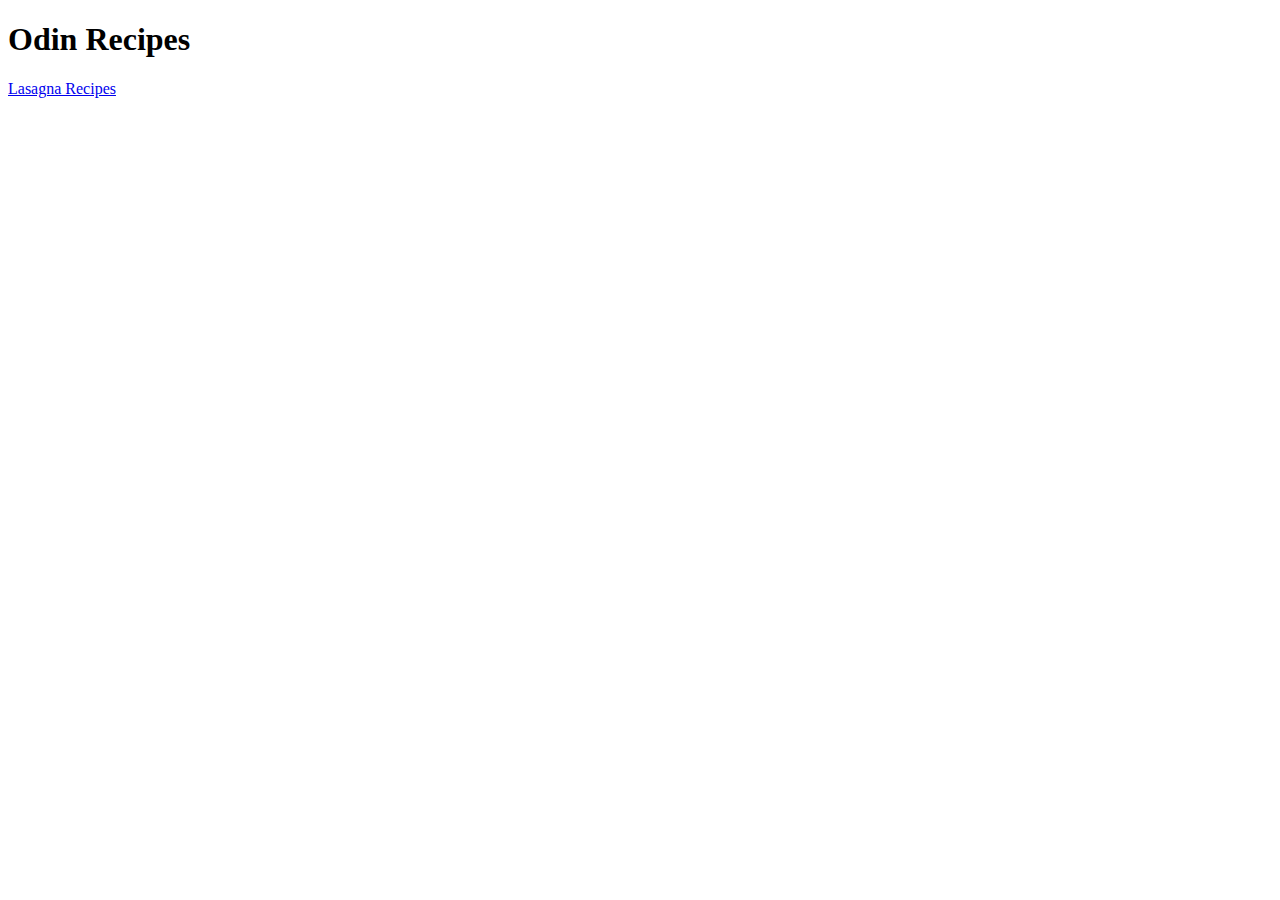
==== index.html @ c2f6f111 "Adding lasagna.html" ====
<!DOCTYPE html>
<html>
    <head>
        <meta lang="UTF-8">
        <title>Odin Recipes</title>
    </head>

    <body>
        <h1>Odin Recipes</h1>
        <a href="./recipes/lasagna.html">Lasagna Recipes</a>
    </body>
</html>
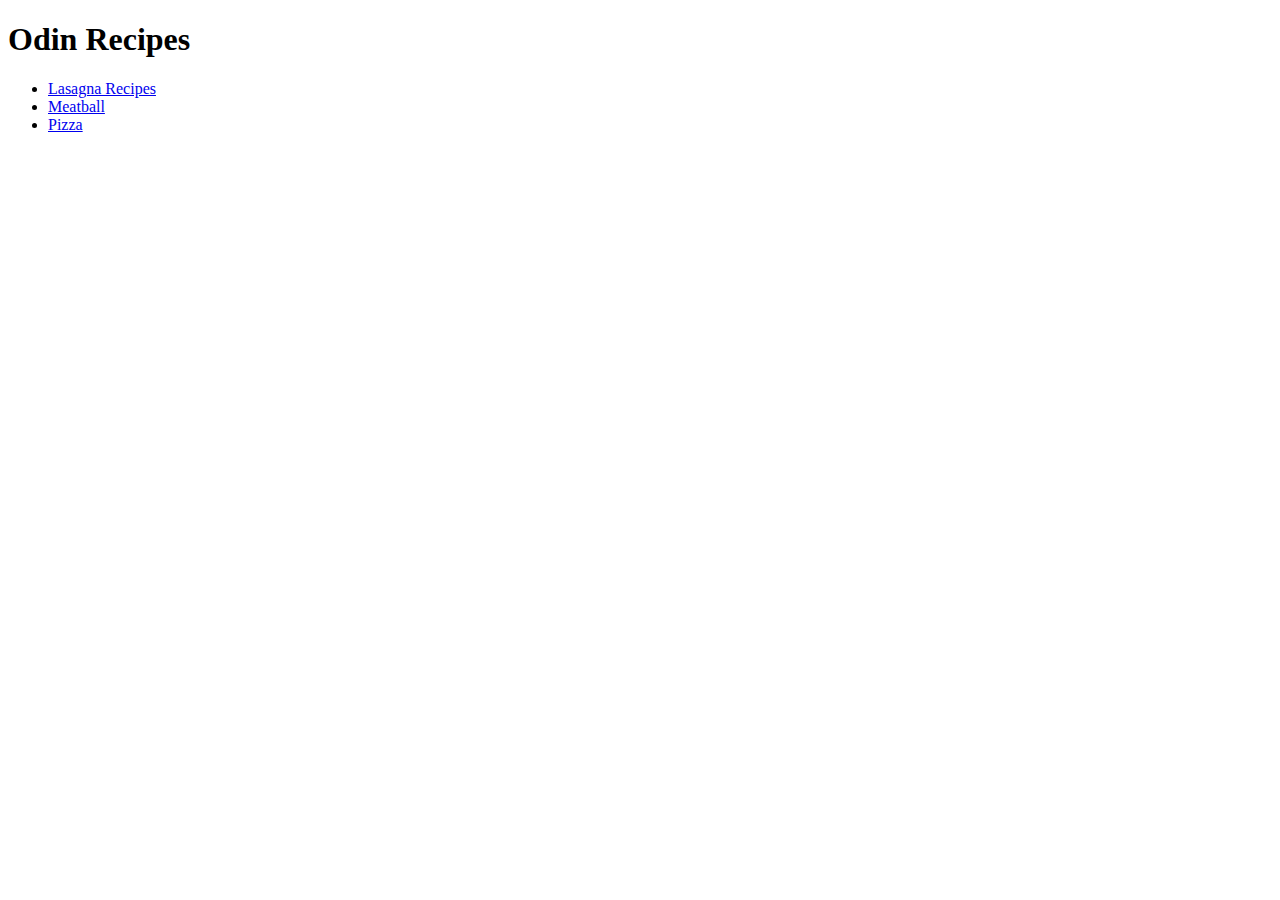
==== commit a93472c1: "Adding meatball.html, pizza.html. Using <ul> for recipes list" ====
--- a/index.html
+++ b/index.html
@@ -7,6 +7,11 @@
 
     <body>
         <h1>Odin Recipes</h1>
-        <a href="./recipes/lasagna.html">Lasagna Recipes</a>
+        <ul>
+            <li><a href="./recipes/lasagna.html">Lasagna Recipes</a></li>
+            <li><a href="./recipes/meatball.html">Meatball</a></li>
+            <li><a href="./recipes/pizza.html">Pizza</a></li>
+        </ul>
+
     </body>
 </html>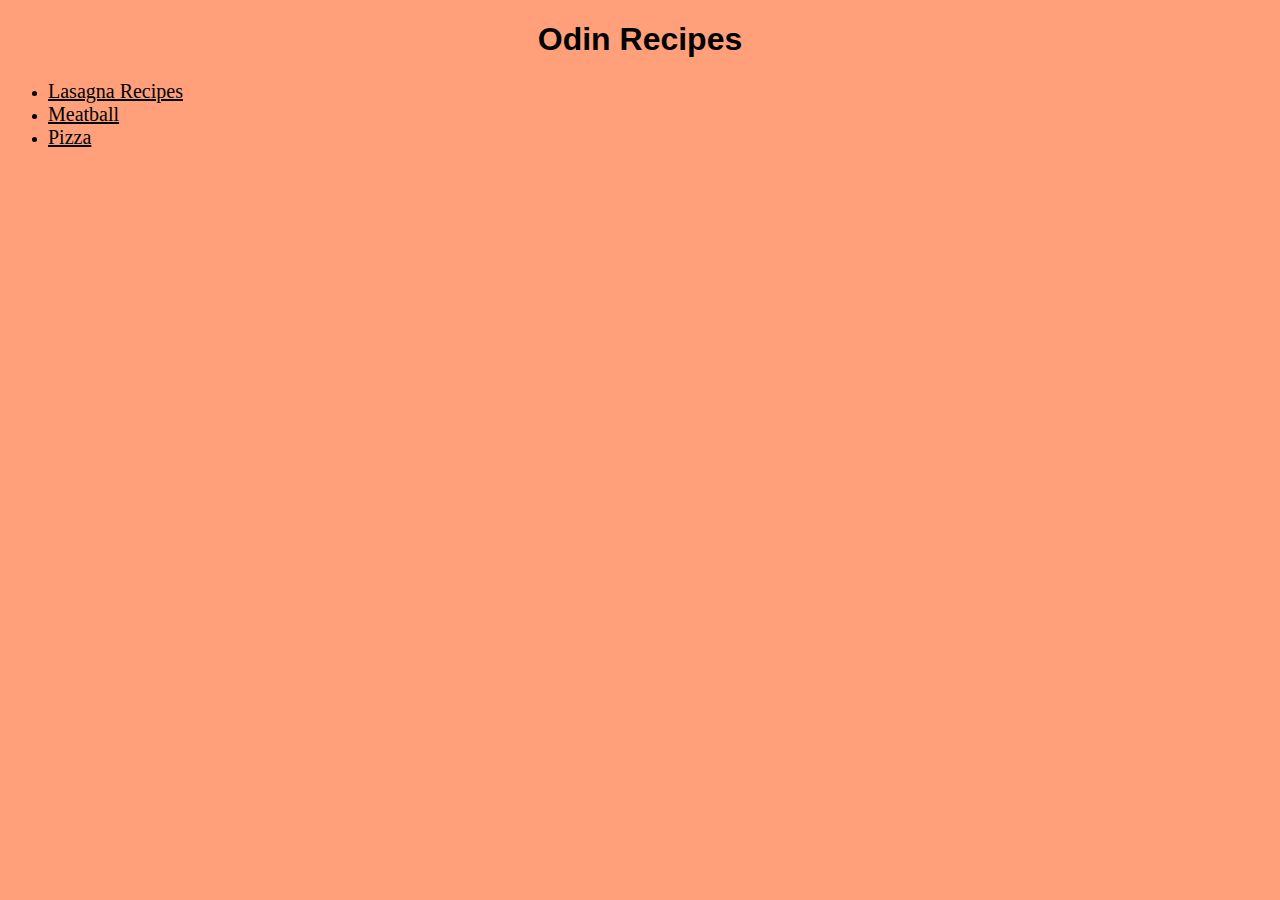
==== commit ef87bd5c: "Create CSS file and applied to each html page" ====
--- a/index.html
+++ b/index.html
@@ -3,15 +3,15 @@
     <head>
         <meta lang="UTF-8">
         <title>Odin Recipes</title>
+        <link rel="stylesheet" href="style.css">
     </head>
 
-    <body>
+    <body class="home">
         <h1>Odin Recipes</h1>
         <ul>
             <li><a href="./recipes/lasagna.html">Lasagna Recipes</a></li>
             <li><a href="./recipes/meatball.html">Meatball</a></li>
             <li><a href="./recipes/pizza.html">Pizza</a></li>
         </ul>
-
     </body>
 </html>--- a/style.css
+++ b/style.css
@@ -0,0 +1,37 @@
+h1{
+    font-family: Helvetica, "Times New Roman", sans-serif;
+    text-align: center;
+}
+
+h3, h4{
+    font-style: italic;
+    background-color: lightgreen;
+    font-weight: bold;
+}
+
+a {
+    font-size: 20px;
+    color: black;
+}
+
+img {
+    width: 300px;
+    height: auto;
+    display: block;
+    margin-left: auto;
+    margin-right: auto;
+}
+
+div{
+    font-family: 'Courier New', Courier, monospace;
+}
+
+.home{
+    background-color: lightsalmon;
+}
+
+.lasagna,
+.meatball,
+.pizza {
+    background-color: lavenderblush;
+}